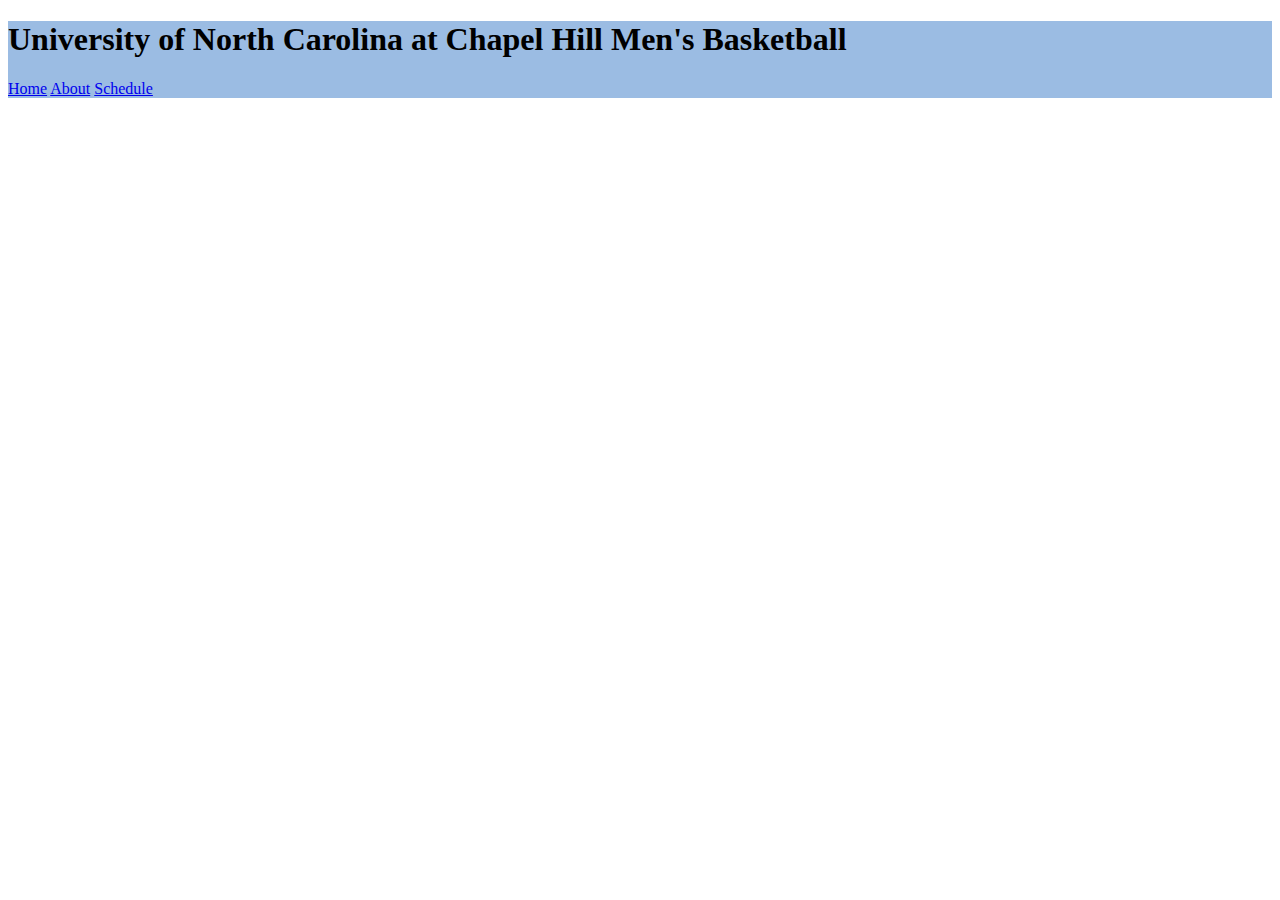
==== COMP126FinalProject/index.html @ 8d51b4b2 "Submission 1" ====
<!DOCTYPE HTML>
<html lang="en">

<head>
    <meta charset="utf-8">
    <meta name="viewport" content="width=device-width, 
        initial-scale-1, shrink-to-fit=no">
    <link href="https://cdn.jsdelivr.net/npm/bootstrap@5.0.2/dist/css/bootstrap.min.css" rel="stylesheet" integrity="sha384-EVSTQN3/azprG1Anm3QDgpJLIm9Nao0Yz1ztcQTwFspd3yD65VohhpuuCOmLASjC" crossorigin="anonymous">

    <title>UNC Basketball</title>
    <link rel="stylesheet" href="css/styles.css">
</head>

<body>
    <div class="container-fluid top">
        <div class="col">
            <h1 class="text-center">University of North Carolina at Chapel Hill Men's Basketball </h1>
        </div>
        <div class="container d-none d-md-block">
            <div class="row ">
                <div class="col-md col-lg">
                    <nav class="nav justify-content-end">
                        <a class="nav-link" href="index.html">Home</a>
                        <a class="nav-link" href="about.html">About</a>
                        <a class="nav-link" href="schedule.html">Schedule</a>
                    </nav>
                </div>
            </div>  
        </div>
    </div>
</body>
---- COMP126FinalProject/css/styles.css ----
.top {
    background-color: #9BBCE3;
}
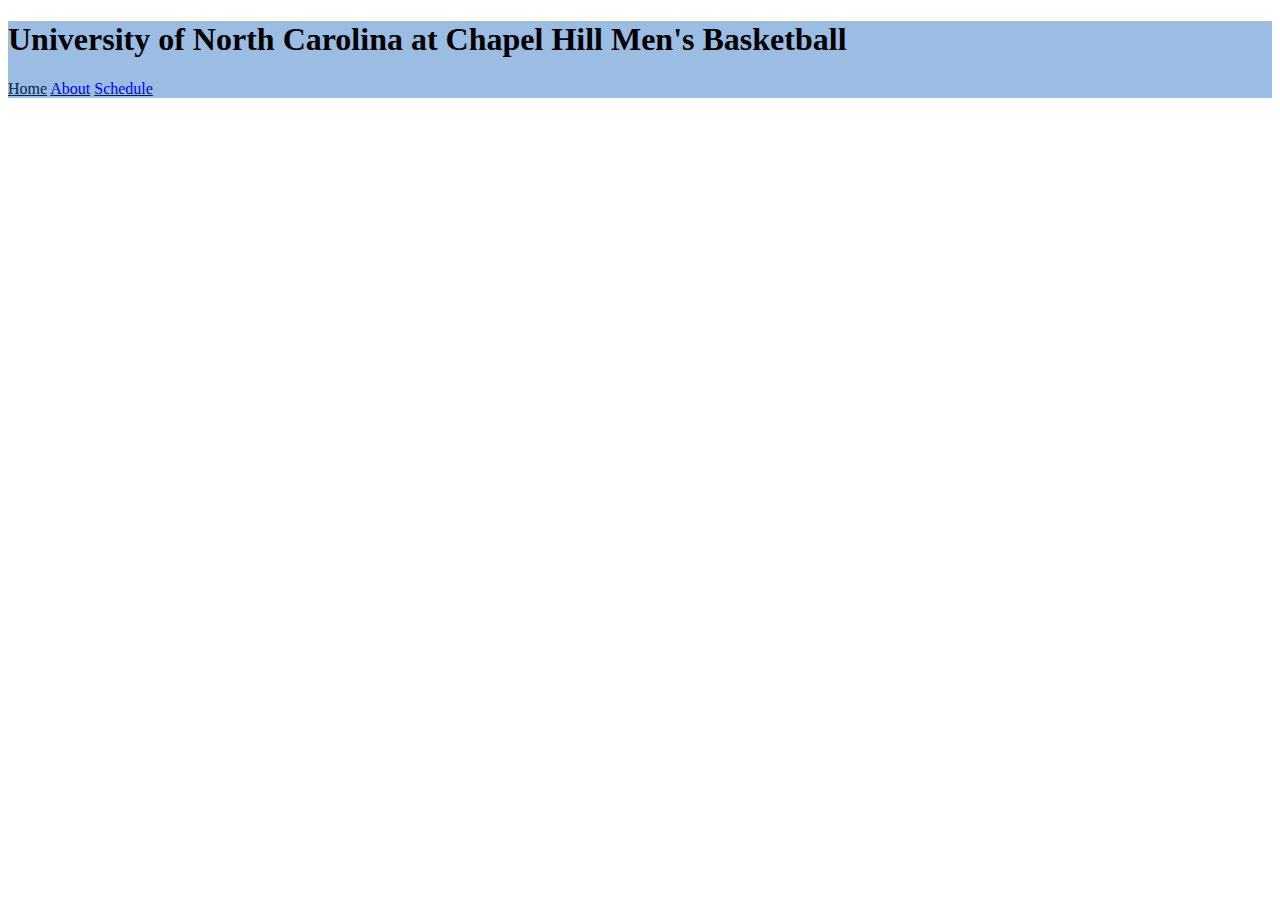
==== commit 4df4bc52: "Submission 2" ====
--- a/COMP126FinalProject/index.html
+++ b/COMP126FinalProject/index.html
@@ -20,7 +20,7 @@
             <div class="row ">
                 <div class="col-md col-lg">
                     <nav class="nav justify-content-end">
-                        <a class="nav-link" href="index.html">Home</a>
+                        <a class="nav-link active" href="index.html">Home</a>
                         <a class="nav-link" href="about.html">About</a>
                         <a class="nav-link" href="schedule.html">Schedule</a>
                     </nav>
--- a/COMP126FinalProject/css/styles.css
+++ b/COMP126FinalProject/css/styles.css
@@ -1,3 +1,7 @@
 .top {
     background-color: #9BBCE3;
+}
+
+.active {
+    color: #012651;
 }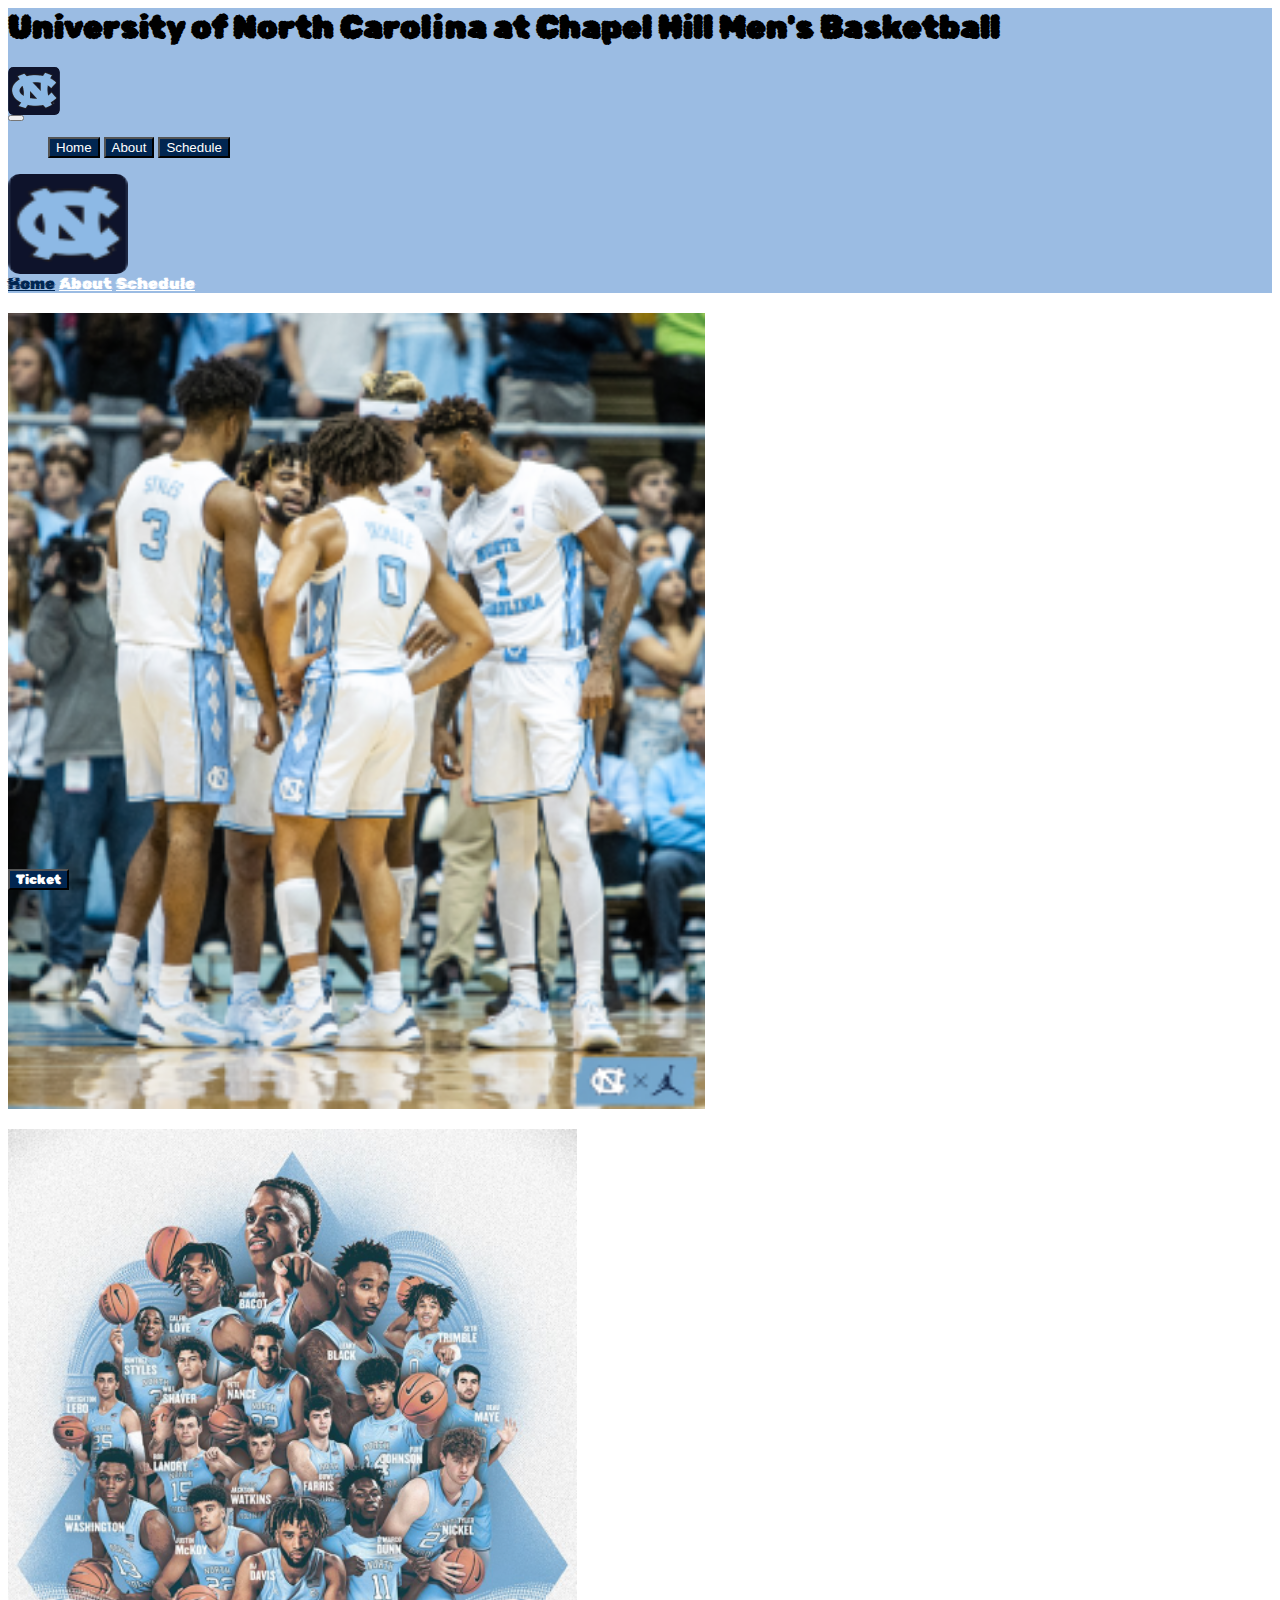
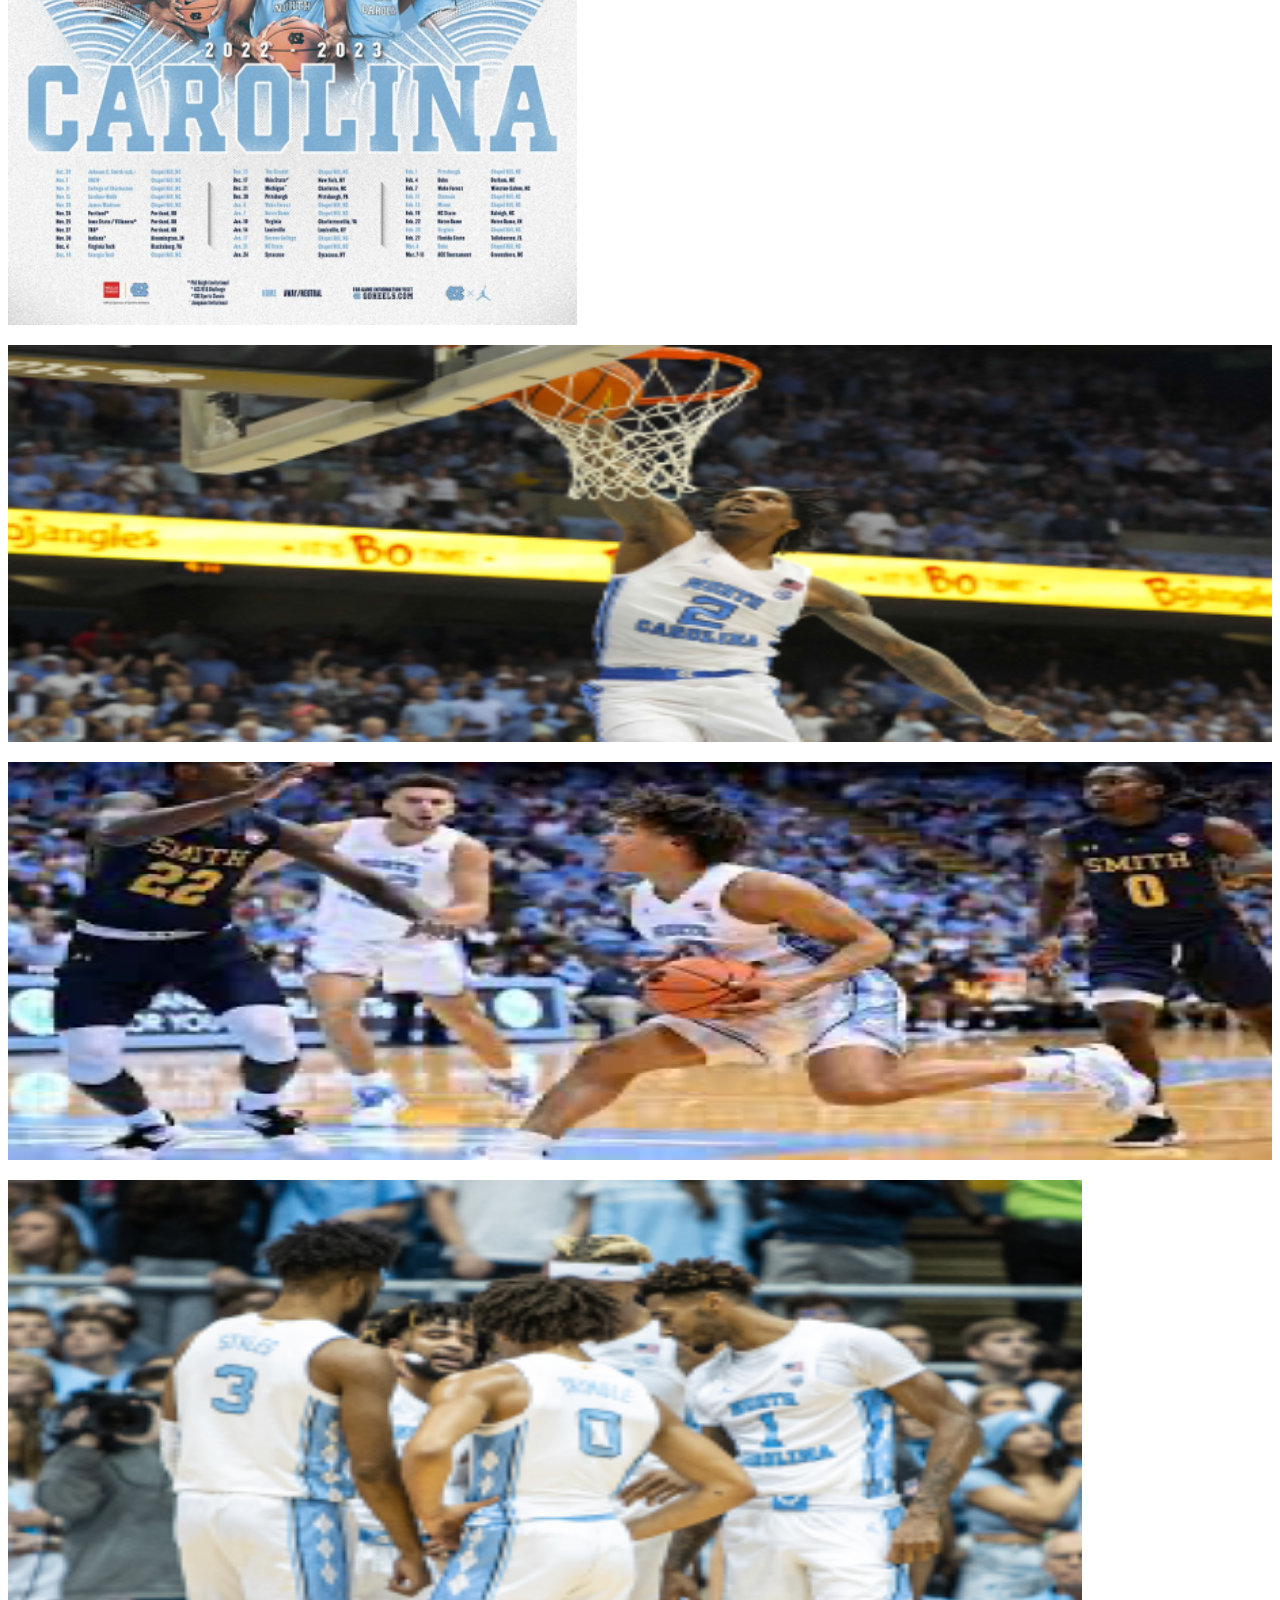
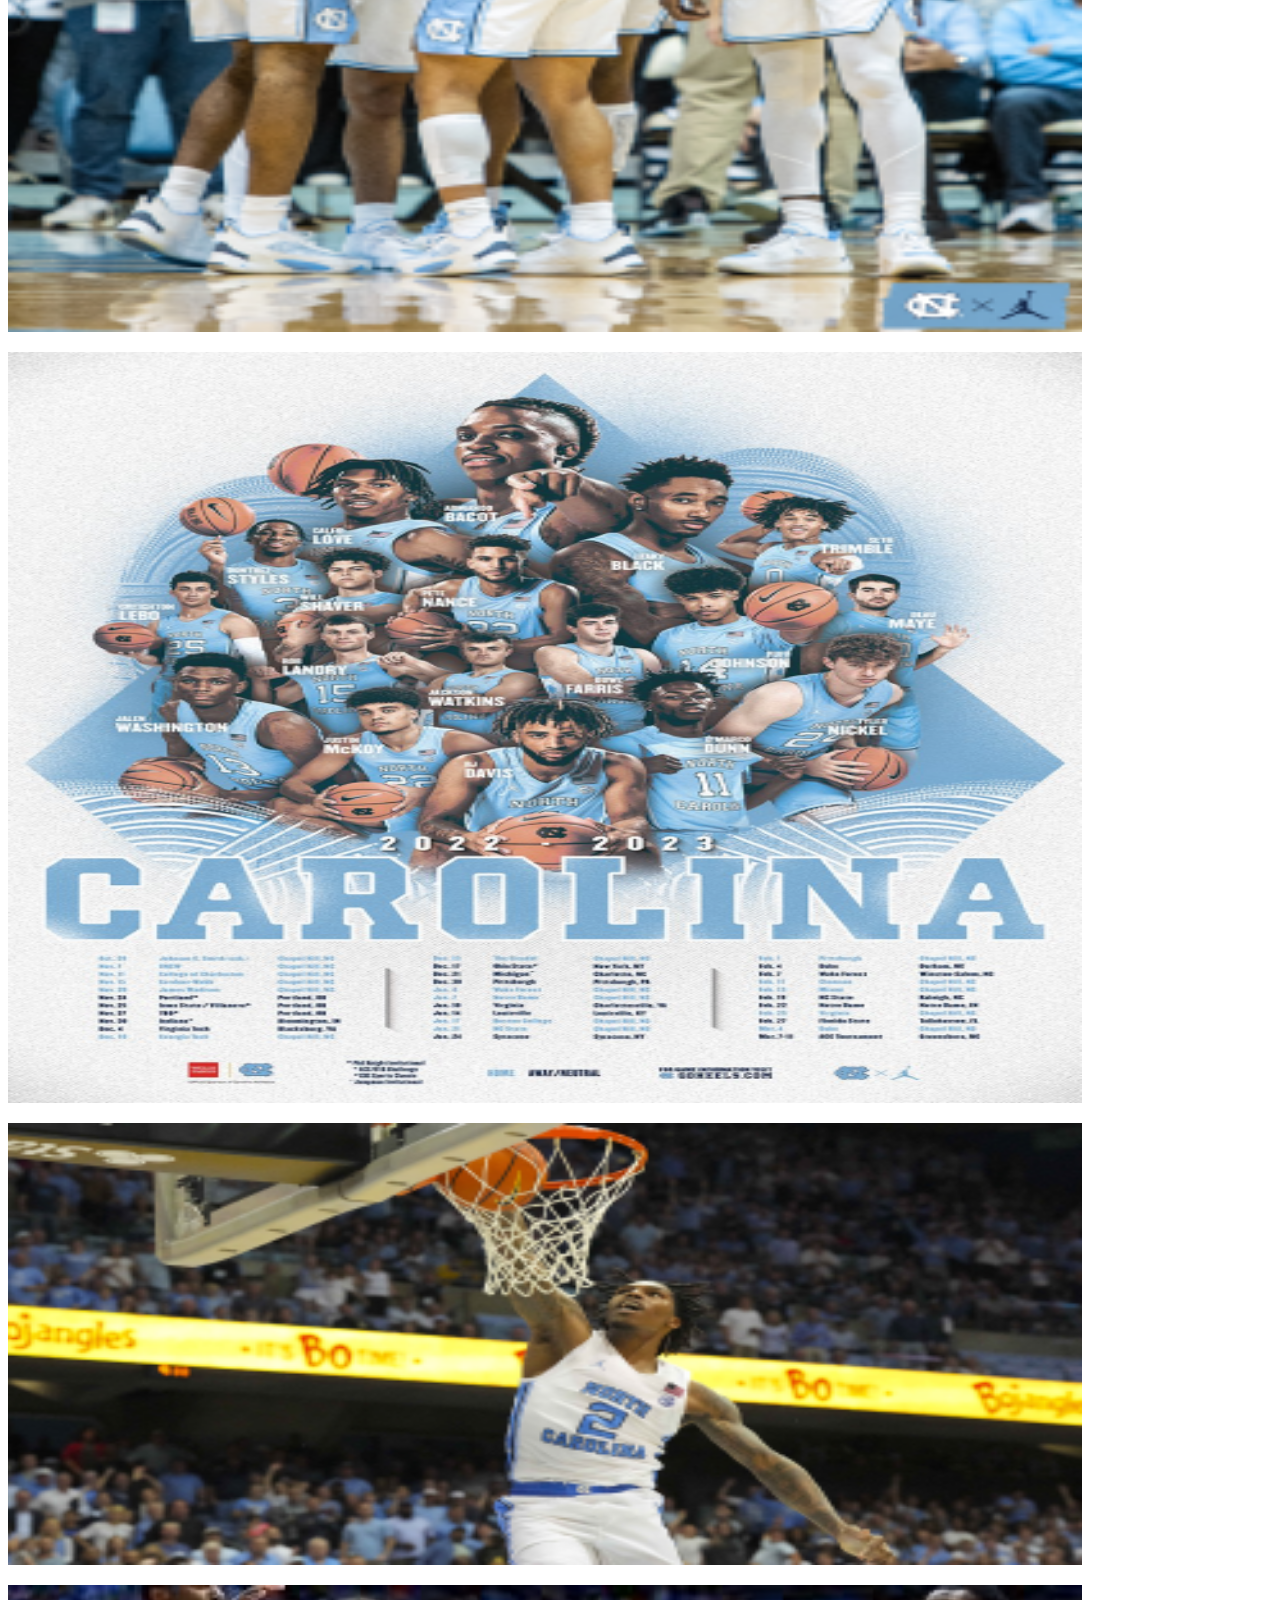
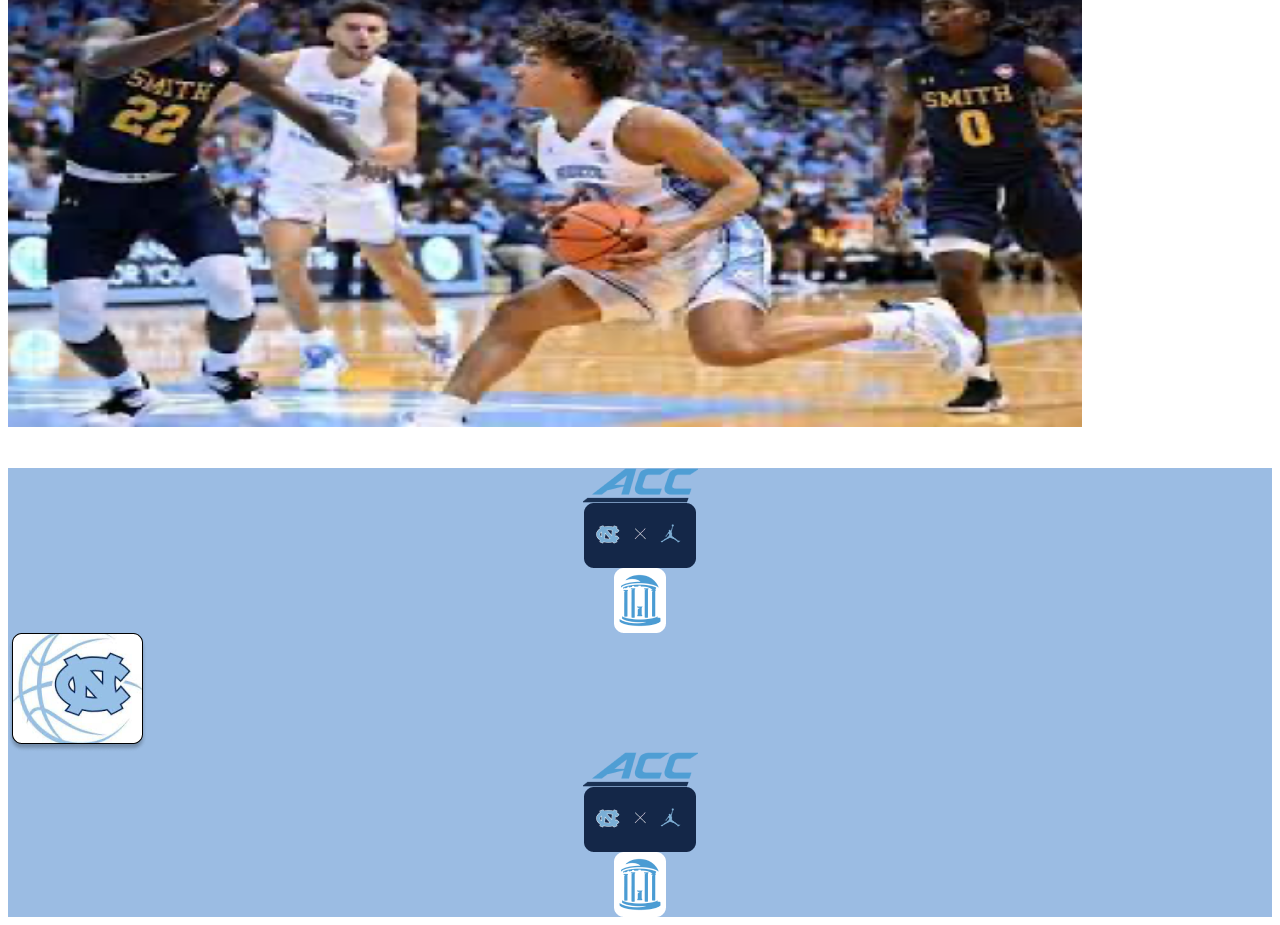
==== commit 80cbdaf0: "Submission 3" ====
--- a/COMP126FinalProject/index.html
+++ b/COMP126FinalProject/index.html
@@ -1,13 +1,11 @@
-<!DOCTYPE HTML>
 <html lang="en">
 
 <head>
+    <title>UNC Basketball</title>
     <meta charset="utf-8">
     <meta name="viewport" content="width=device-width, 
         initial-scale-1, shrink-to-fit=no">
     <link href="https://cdn.jsdelivr.net/npm/bootstrap@5.0.2/dist/css/bootstrap.min.css" rel="stylesheet" integrity="sha384-EVSTQN3/azprG1Anm3QDgpJLIm9Nao0Yz1ztcQTwFspd3yD65VohhpuuCOmLASjC" crossorigin="anonymous">
-
-    <title>UNC Basketball</title>
     <link rel="stylesheet" href="css/styles.css">
 </head>
 
@@ -16,9 +14,35 @@
         <div class="col">
             <h1 class="text-center">University of North Carolina at Chapel Hill Men's Basketball </h1>
         </div>
-        <div class="container d-none d-md-block">
-            <div class="row ">
+        <div class="d-md-none">
+            <div class="d-flex justify-content-end">
+            <img class="UNC_logo_mobile" src="img/../img/UNC logo.png" alt="logo">
+            </div>
+            <nav class="navbar navbar-expand-lg navbar-light">
+                <div class="container-fluid">
+                    <button class="navbar-toggler" type="button" data-bs-toggle="collapse" data-bs-target="#navbarNav" aria-controls="navbarNav" aria-expanded="false" aria-label="Toggle navigation">
+                    <span class="navbar-toggler-icon"></span>
+                    </button>
+                    <div class="collapse navbar-collapse" id="navbarNav">
+                        <ul class="navbar-nav">
+                        <button class="btn" onclick="parent.location='index.html'">
+                            Home
+                        </button>
+                        <button class="btn" onclick="location='about.html'">
+                            About
+                        </button>
+                        <button class="btn" onclick="location='schedule.html'">
+                            Schedule
+                        </button>
+                        </ul>
+                    </div>
+                </div>
+            </nav>
+        </div>
+        <div class="d-none d-md-block">
+            <div class="row">
                 <div class="col-md col-lg">
+                    <img class="UNC_logo" src="img/../img/UNC logo.png" alt="logo">
                     <nav class="nav justify-content-end">
                         <a class="nav-link active" href="index.html">Home</a>
                         <a class="nav-link" href="about.html">About</a>
@@ -28,4 +52,47 @@
             </div>  
         </div>
     </div>
-</body>+    <div class="container-fluid">
+        <div class="d-none d-md-block">
+            <div class="row">
+                <div class="col-4"><img class="img1 img-fluid" src="img/../img/Basketball Pic1.png" alt="basketball img1"></div> 
+                <div class="col-4"><img class="img2 img-fluid" src="img/../img/image 1.png" alt="basketball img2"></div>             
+                <div class="col-4">
+                    <img class="img3 img-fluid" src="img/../img/Basketball Pic 2.png" alt="basketball img3">
+                    <img class="img4 img-fluid" src="img/../img/image 2.png" alt="basketball img4">
+                </div> 
+            </div>
+        </div>
+        <div class="d-md-none">
+            <div class="text-center">
+                <img class="img1_mobile" src="img/../img/Basketball Pic1.png" alt="basketball img1">
+                <img class="img2_mobile" src="img/../img/image 1.png" alt="basketball img2">
+                <img class="img3_mobile" src="img/../img/Basketball Pic 2.png" alt="basketball img3">
+                <img class="img4_mobile" src="img/../img/image 2.png" alt="basketball img4">
+            </div>
+        </div>
+        <button class="ticketbtn btn-outline-secondary" type="button">
+            Ticket
+        </button>
+    </div>
+    <footer>
+        <div class="d-md-none">
+            <div class="row d-flex align-items-center">
+                <div class="col-4"><img class="footerimg1 img-fluid" src="img/../img/ACC logo.png" alt="ACC logo"></div>
+                <div class="col-4"><img class="footerimg2 img-fluid" src="img/../img/UNC Jordan logo.png" alt="Jordan logo"></div>
+                <div class="col-4"><img class="footerimg3 img-fluid " src="img/../img/Chapel Hill logo.png" alt="ChapelHill logo"></div>
+            </div>
+        </div>
+        <div class="d-none d-md-block">
+            <div class="row d-flex align-items-center">
+                <div class="col-6"><img class="footerimg4 img-fluid" src="img/../img/Rectangle 6.png" alt="basketball logo"></div>
+                <div class="col-2"><img class="footerimg5 img-fluid" src="img/../img/ACC logo.png" alt="ACC logo"></div>
+                <div class="col-2"><img class="footerimg6 img-fluid" src="img/../img/UNC Jordan logo.png" alt="Jordan logo"></div>   
+                <div class="col-2"><img class="footerimg7 img-fluid" src="img/../img/Chapel Hill logo.png" alt="ChapelHill logo"></div>
+            </div>
+        </div>
+    </footer> 
+    <script src="https://cdn.jsdelivr.net/npm/bootstrap@5.0.2/dist/js/bootstrap.bundle.min.js" integrity="sha384-MrcW6ZMFYlzcLA8Nl+NtUVF0sA7MsXsP1UyJoMp4YLEuNSfAP+JcXn/tWtIaxVXM" crossorigin="anonymous"></script>
+
+</body>
+</html>--- a/COMP126FinalProject/css/styles.css
+++ b/COMP126FinalProject/css/styles.css
@@ -1,7 +1,174 @@
+@import url('https://fonts.googleapis.com/css2?family=Rubik+Bubbles&family=Rubik+Glitch&family=Sahitya&display=swap');
+
 .top {
     background-color: #9BBCE3;
 }
 
+.UNC_logo_mobile {
+    border-radius: 10%;
+}
+
+h1 {
+    font-family: 'Rubik Bubbles', cursive;
+}
+
+.UNC_logo {
+    height: 100px;
+    width: 120px;
+    border-radius: 10%;
+}
+
+.nav-link {
+    color: white;
+}
+
 .active {
     color: #012651;
+}
+
+.navbar {
+    background-color: #9BBCE3;
+}
+
+.btn {
+    background-color: #012651;
+    color: white;
+}
+
+.btn:hover {
+    background-color: white;
+    color: #012651;
+}
+
+.btn:active {
+    background-color: grey;
+}
+
+.nav-link {
+    font-family: 'Rubik Glitch', cursive;
+}
+
+.nav-link:hover {
+    color: lightgoldenrodyellow;
+}
+
+.ticketbtn {
+    position: -webkit-sticky;
+    position: sticky;
+    bottom: 10;
+    color:white;
+    background-color: #012651;
+    font-family: 'Rubik Bubbles', cursive;
+}
+
+.ticketbtn:hover {
+    background-color: white;
+    color:#012651;
+    border-radius: #012651;
+}
+
+.img1 {
+    margin-top: 20px;
+    height: 90%;
+}
+
+.img2 {
+    margin-top: 20px;
+    height: 90%;
+}
+
+.img3 {
+    margin-top: 20px;
+    width: 100%;
+    height: 45%;
+}
+
+.img4 {
+    margin-top: 20px;
+    width: 100%;
+    height: 45%;
+}
+
+.img1_mobile {
+    margin-top: 20px;
+    width: 85%;
+    height: 85%
+}
+
+.img2_mobile {
+    margin-top: 20px;
+    width: 85%;
+    height: 85%
+}
+
+.img3_mobile {
+    margin-top: 20px;
+    width: 85%;
+    height: 50%
+}
+
+.img4_mobile {
+    margin-top: 20px;
+    width: 85%;
+    height: 50%
+}
+
+p {
+    margin-top: 20px;
+    font-family: 'Sahitya', serif;
+}
+
+.firstParagraph {
+    margin-top: 50px;
+    margin-bottom: 50px;
+}
+
+.secondParagraph {
+    margin-top: 50px;
+    margin-bottom: 50px;
+}
+
+.thirdParagraph {
+    margin-top: 50px;
+    margin-bottom: 50px;
+}
+
+.fourthParagraph {
+    margin-top: 50px;
+    margin-bottom: 50px;
+}
+
+footer {
+    margin-top: 20px;
+    background-color: #9BBCE3;
+}
+
+.footerimg1 {
+    margin: auto;
+    display: block;
+}
+
+.footerimg2 {
+    margin: auto;
+    display: block;
+}
+
+.footerimg3 {
+    margin: auto;
+    display: block;
+}
+
+.footerimg5 {
+    margin: auto;
+    display: block;
+}
+
+.footerimg6 {
+    margin: auto;
+    display: block;
+}
+
+.footerimg7 {
+    margin: auto;
+    display: block;
 }